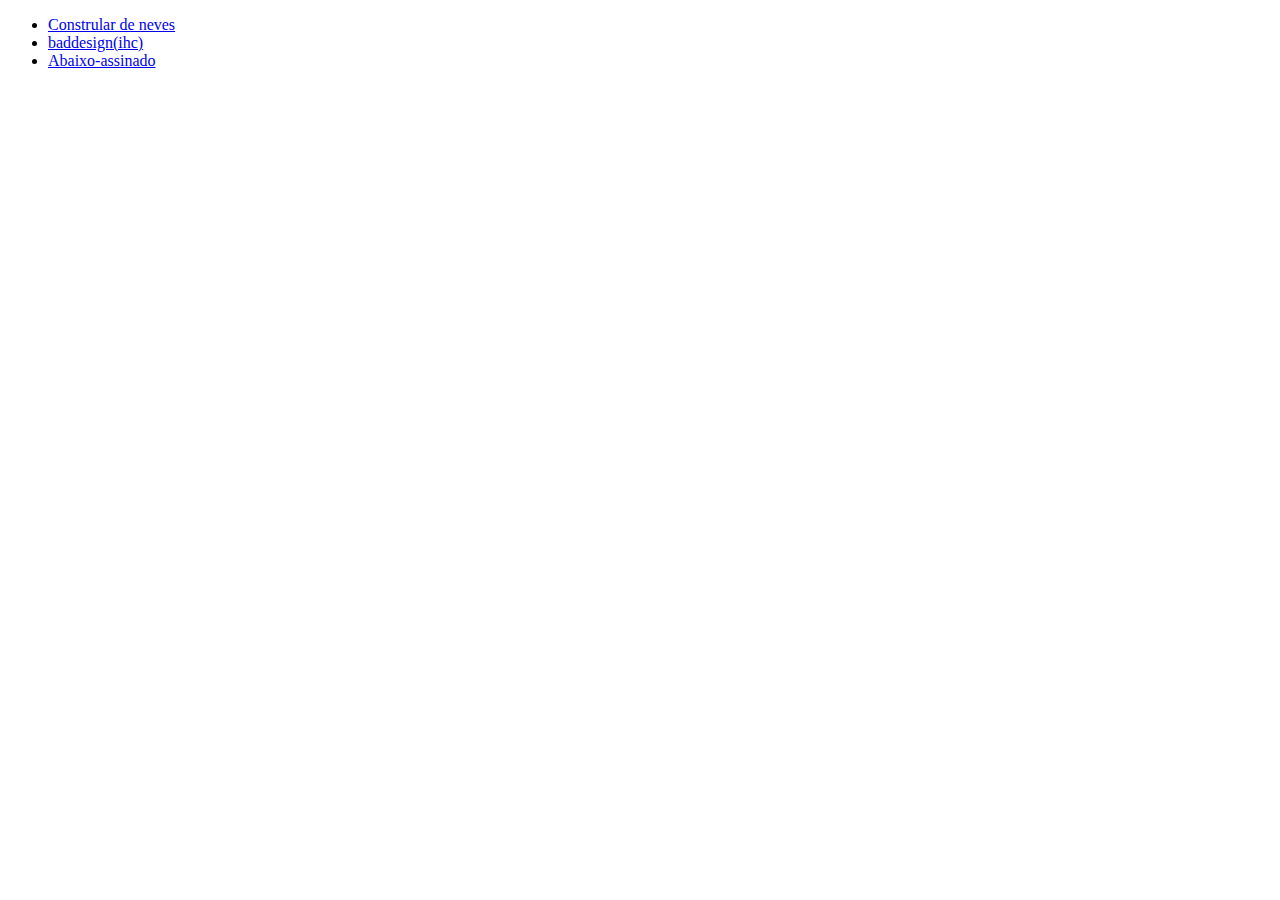
==== index.html @ f137338d "Adicionando link para os hotsites Add index page First commit" ====
<!DOCTYPE html>
<html>
<head></head>
<body>
<ul>
    <li><a href="constrular/index.html">Constrular de neves</a></li>
    <li><a href="baddesign/index.html">baddesign(ihc)</a></li>
    <li><a href="abaixo-assinado/index.html">Abaixo-assinado</a></li>
</ul>
</body>
</html>
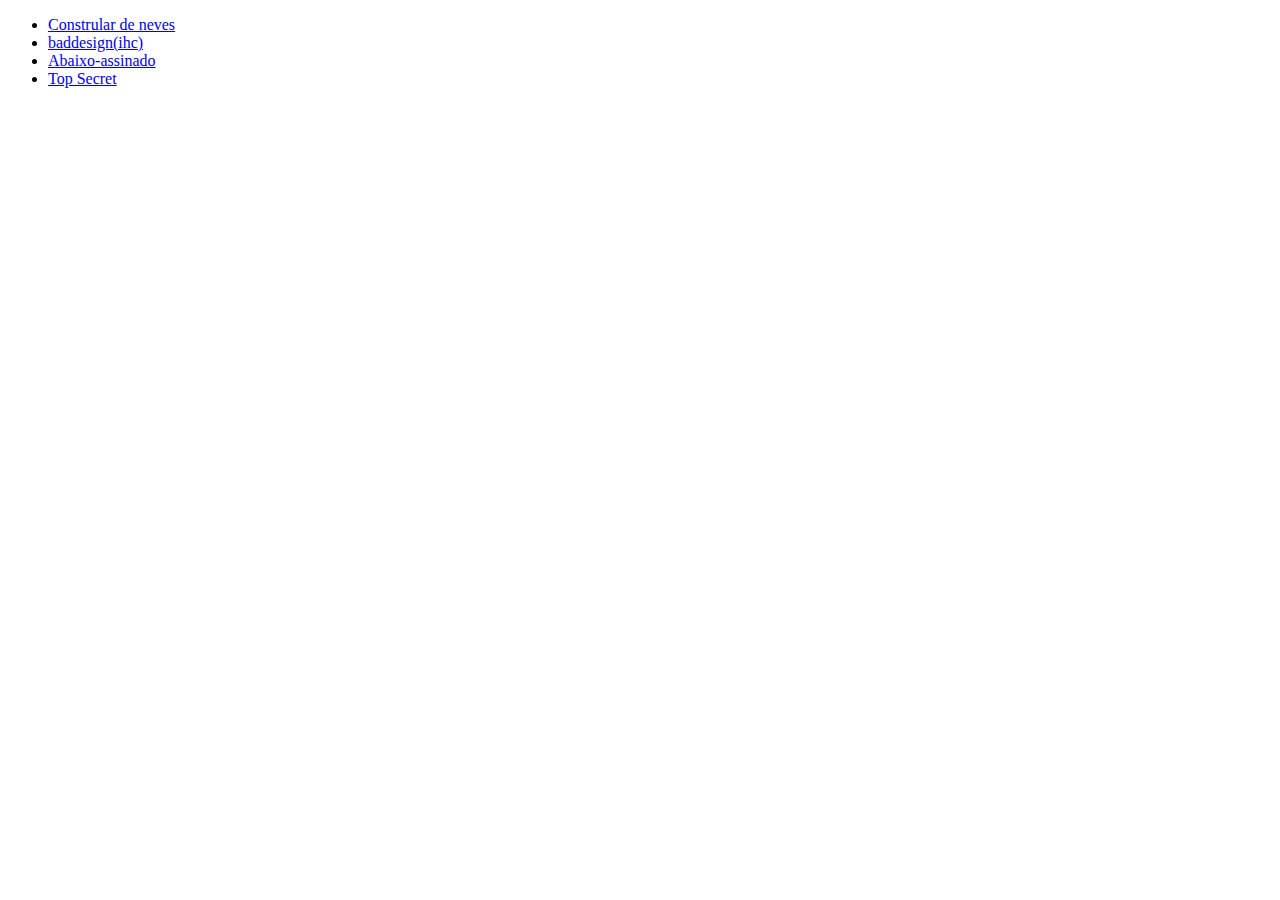
==== commit fe4d444f: "Incluindo novo experimento: mensagem secreta" ====
--- a/index.html
+++ b/index.html
@@ -6,6 +6,7 @@
     <li><a href="constrular/index.html">Constrular de neves</a></li>
     <li><a href="baddesign/index.html">baddesign(ihc)</a></li>
     <li><a href="abaixo-assinado/index.html">Abaixo-assinado</a></li>
+    <li><a href="top-secret/index.html">Top Secret</a></li>
 </ul>
 </body>
 </html>
